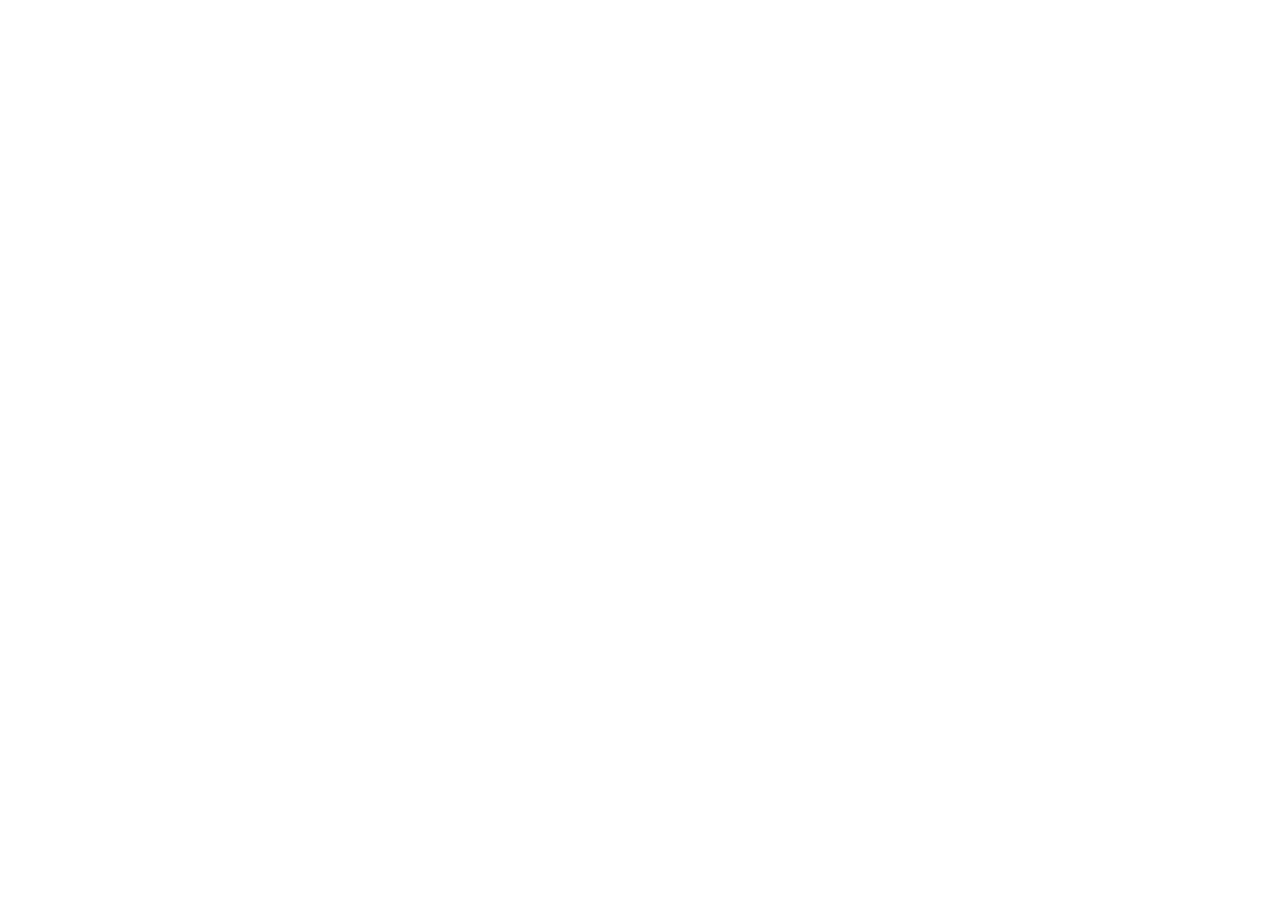
==== index.html @ 53c7998d "Adding files" ====
<!DOCTYPE html>
<html lang="en">
<head>
    <meta charset="UTF-8">
    <meta name="viewport" content="width=device-width, initial-scale=1.0">
    <title>Week 4 - Images and Links</title>
</head>
<body>
    
</body>
</html>
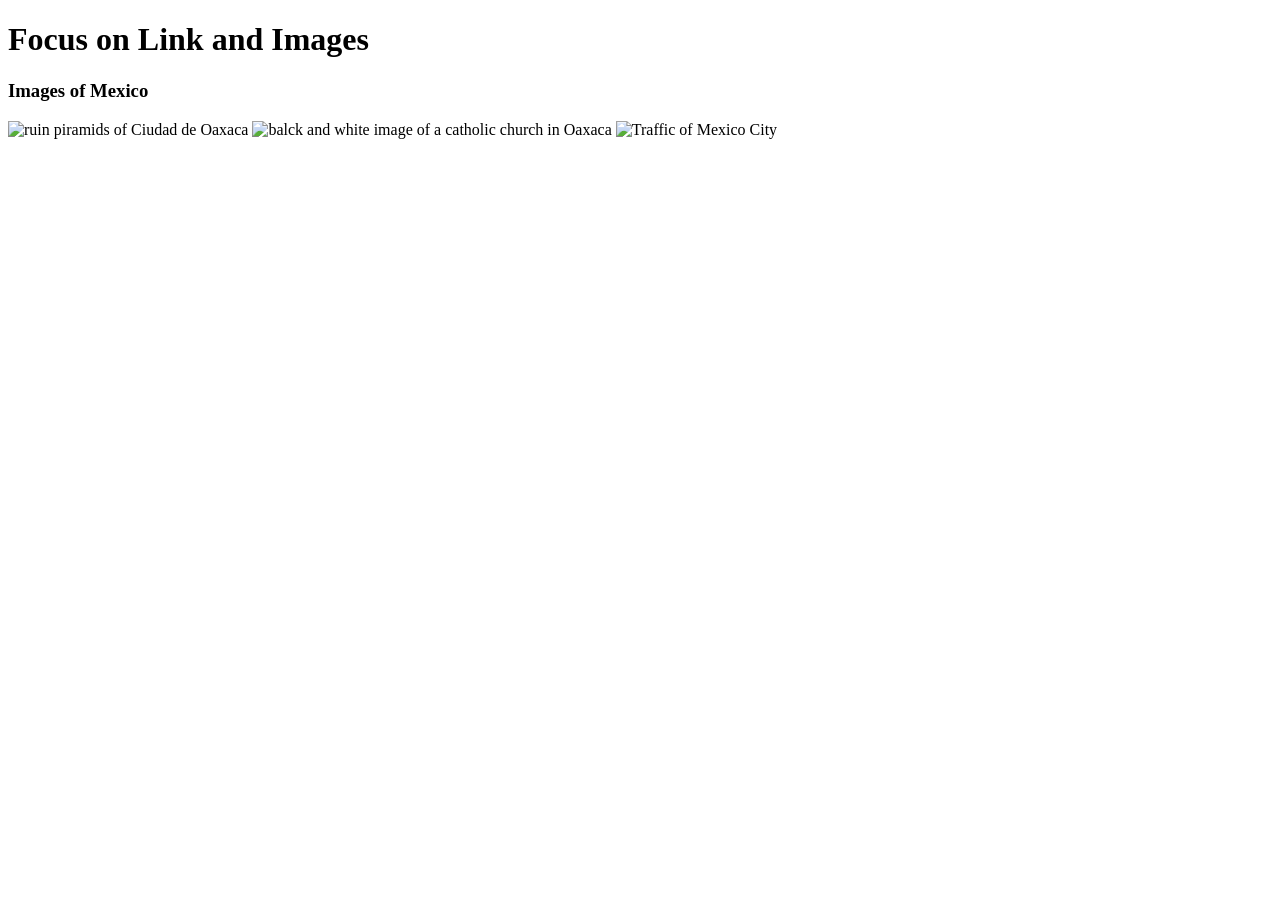
==== commit 76570701: "Adding colour to the web" ====
--- a/index.html
+++ b/index.html
@@ -3,9 +3,29 @@
 <head>
     <meta charset="UTF-8">
     <meta name="viewport" content="width=device-width, initial-scale=1.0">
+    <!--use the link tag to attach the css file-->
+    <link href="styles/styles.css" ref="stylesheet">
     <title>Week 4 - Images and Links</title>
 </head>
 <body>
-    
+    <header>
+        <h1>Focus on Link and Images</h1>
+    </header>
+    <nav>
+
+    </nav>
+    <main>
+        <article>
+            <!-- articles should always contain a heading tag (h2-h6)(h2 is for subtitles)
+             (h3-h4 are usually tittles for articles)(h5-h6 are for tittles withing a footer)-->
+            <h3>Images of Mexico</h3>
+            <img src="images/piramide.avif" alt="ruin piramids of Ciudad de Oaxaca">
+            <img src="images/iglesia.avif" alt="balck and white image of a catholic church in Oaxaca">
+            <img src="images/cars.avif" alt="Traffic of Mexico City">
+        </article>
+    </main>
+    <footer>
+
+    </footer>
 </body>
 </html>
--- a/styles/styles.css
+++ b/styles/styles.css
@@ -0,0 +1,5 @@
+/*Commments are written different in css, as it is a different coding style*/
+
+body{
+    background-color: rgb(62, 108, 62);
+}
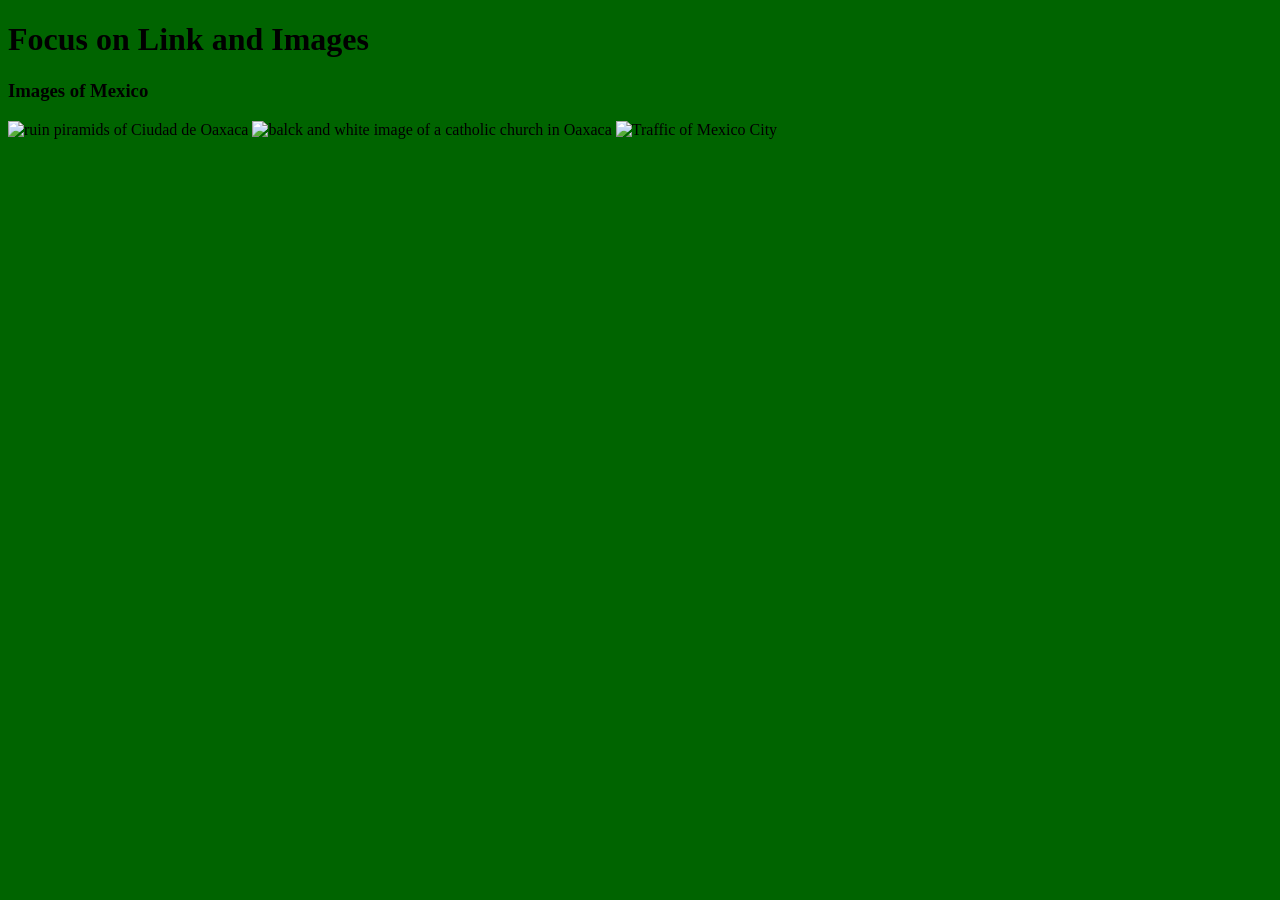
==== commit aa588305: "SAVING" ====
--- a/index.html
+++ b/index.html
@@ -4,7 +4,7 @@
     <meta charset="UTF-8">
     <meta name="viewport" content="width=device-width, initial-scale=1.0">
     <!--use the link tag to attach the css file-->
-    <link href="styles/styles.css" ref="stylesheet">
+   <link href="styles/styles.css" rel="stylesheet">
     <title>Week 4 - Images and Links</title>
 </head>
 <body>
--- a/styles/styles.css
+++ b/styles/styles.css
@@ -1,5 +1,11 @@
 /*Commments are written different in css, as it is a different coding style*/
 
 body{
-    background-color: rgb(62, 108, 62);
+    background-color:darkgreen;
+}
+
+/*this will apply styles to all images on your page*/
+img{
+    /*only style one dimension - width or height - to keep the image ratio*/
+    width:350px;
 }
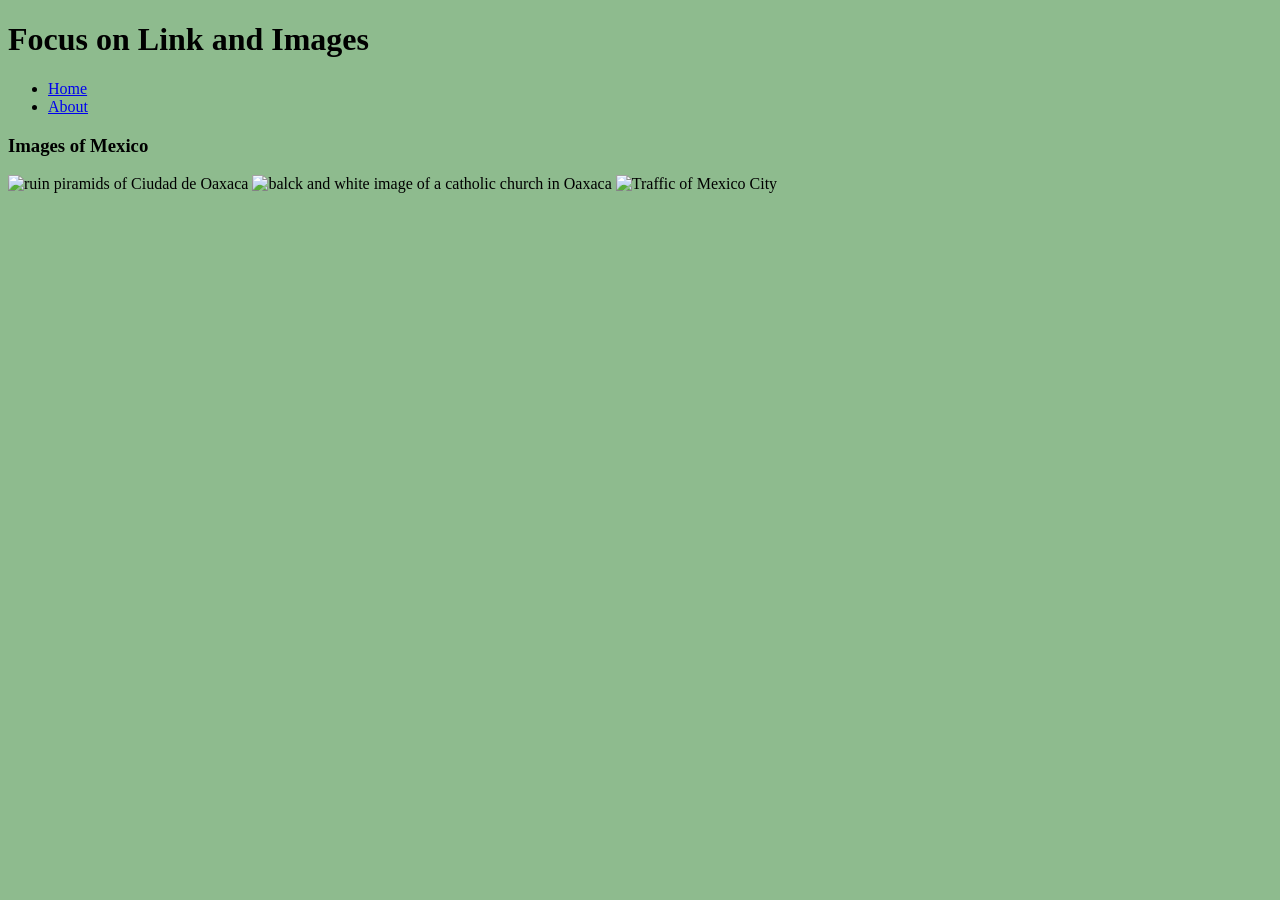
==== commit 1efd34ec: "Adding links" ====
--- a/index.html
+++ b/index.html
@@ -12,7 +12,11 @@
         <h1>Focus on Link and Images</h1>
     </header>
     <nav>
-
+        <!--nav section is organized in a list to easy access-->
+        <ul>
+            <li><a href="index.html">Home</a></li>
+            <li><a href="about.html">About</a></li>
+        </ul>
     </nav>
     <main>
         <article>
--- a/styles/styles.css
+++ b/styles/styles.css
@@ -1,11 +1,11 @@
 /*Commments are written different in css, as it is a different coding style*/
 
 body{
-    background-color:darkgreen;
+    background-color:rgb(142, 187, 142);
 }
 
 /*this will apply styles to all images on your page*/
 img{
     /*only style one dimension - width or height - to keep the image ratio*/
-    width:350px;
+    height:400px;
 }
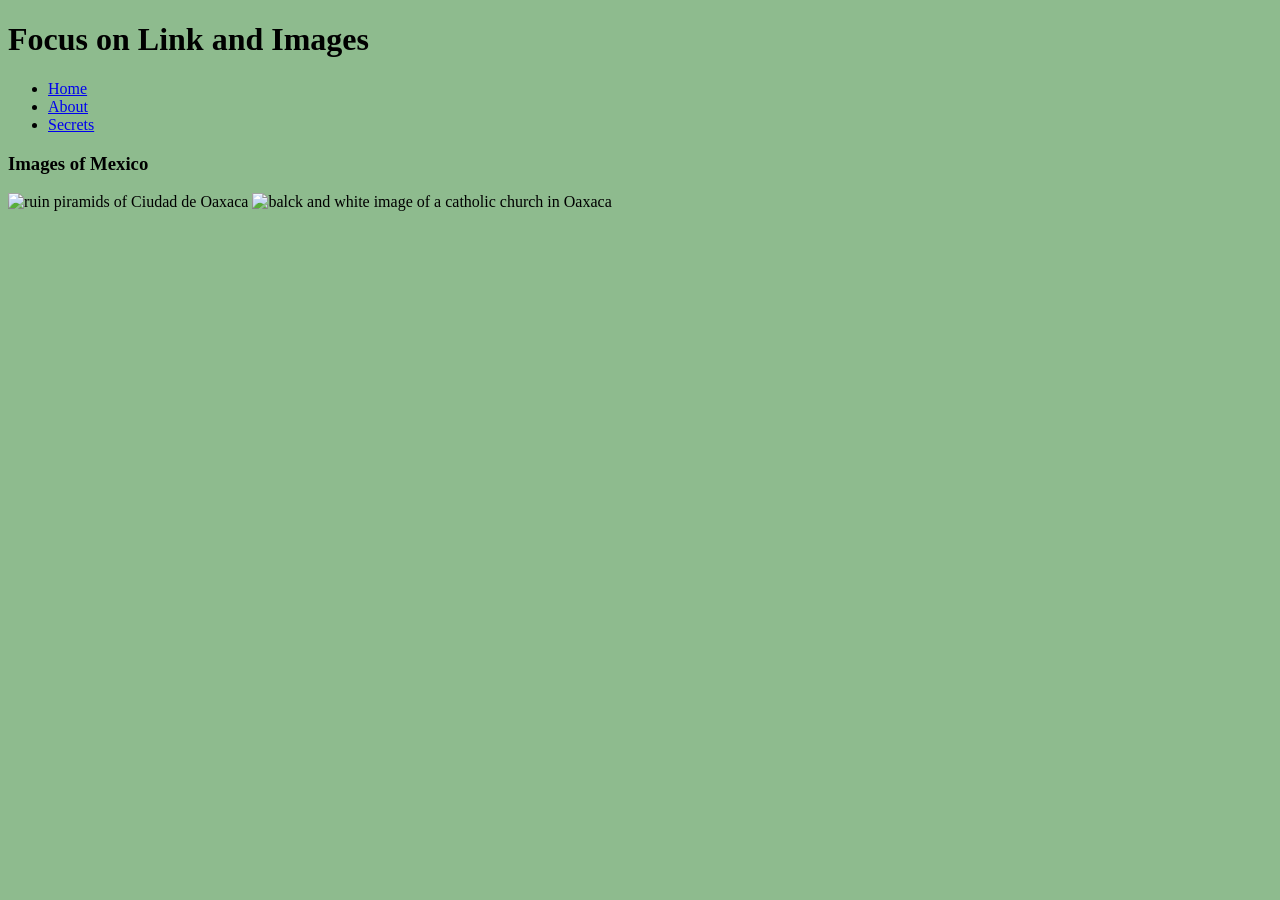
==== commit b1249fdf: "Links and comments" ====
--- a/index.html
+++ b/index.html
@@ -16,6 +16,9 @@
         <ul>
             <li><a href="index.html">Home</a></li>
             <li><a href="about.html">About</a></li>
+            <!--If you want to add to an external website you have to type the entire address-->
+            <li><a href="https://www.youtube.com/watch?v=ZZ5LpwO-An4&list=PLV2ewAgCPCq0DVamOw2sQSAVdFVjA6x78"
+                 target="_blank">Secrets</a></li>
         </ul>
     </nav>
     <main>
@@ -25,7 +28,6 @@
             <h3>Images of Mexico</h3>
             <img src="images/piramide.avif" alt="ruin piramids of Ciudad de Oaxaca">
             <img src="images/iglesia.avif" alt="balck and white image of a catholic church in Oaxaca">
-            <img src="images/cars.avif" alt="Traffic of Mexico City">
         </article>
     </main>
     <footer>
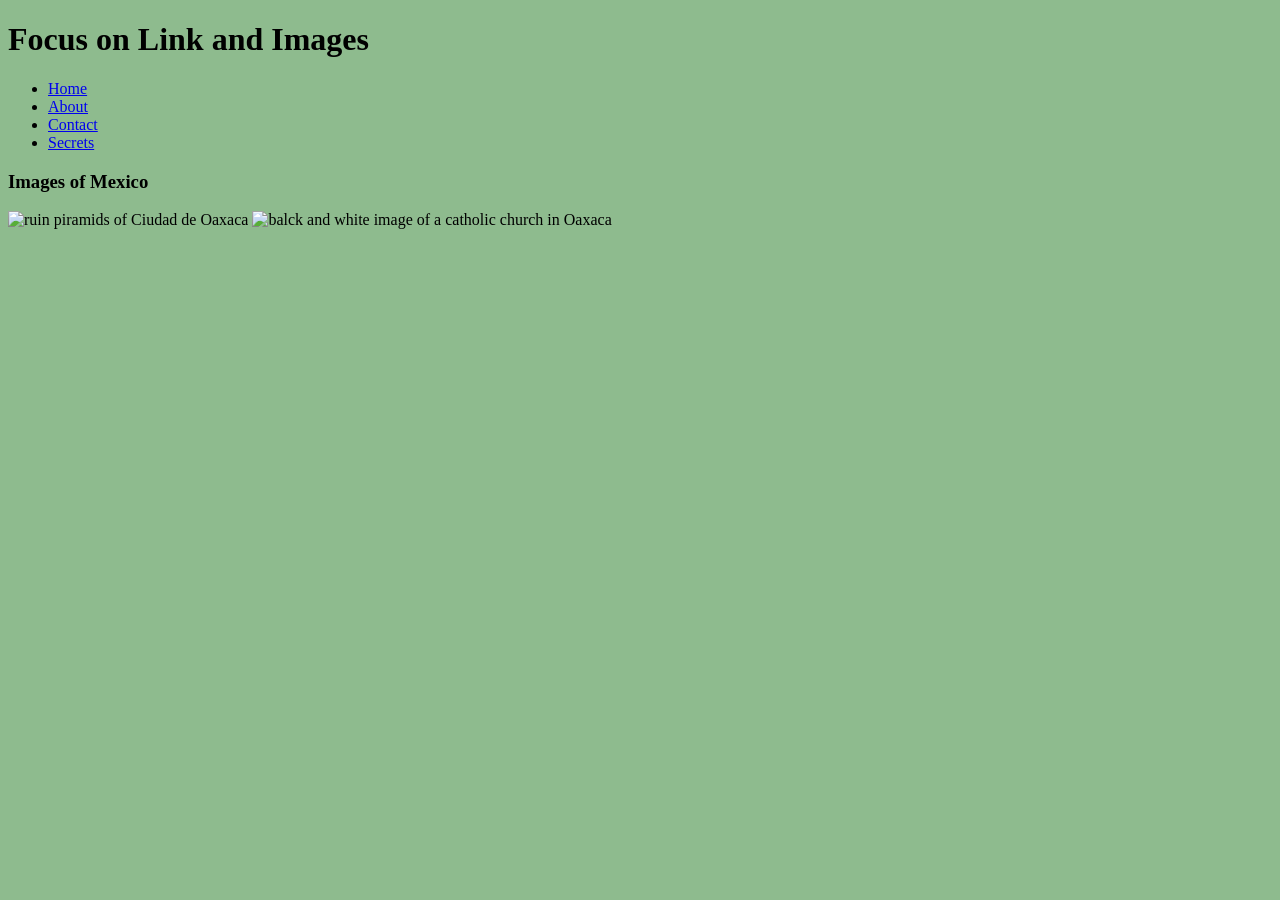
==== commit b8b8a804: "Adding text boxes" ====
--- a/index.html
+++ b/index.html
@@ -16,6 +16,7 @@
         <ul>
             <li><a href="index.html">Home</a></li>
             <li><a href="about.html">About</a></li>
+            <li><a href="contact.html">Contact</a></li>
             <!--If you want to add to an external website you have to type the entire address-->
             <li><a href="https://www.youtube.com/watch?v=ZZ5LpwO-An4&list=PLV2ewAgCPCq0DVamOw2sQSAVdFVjA6x78"
                  target="_blank">Secrets</a></li>
